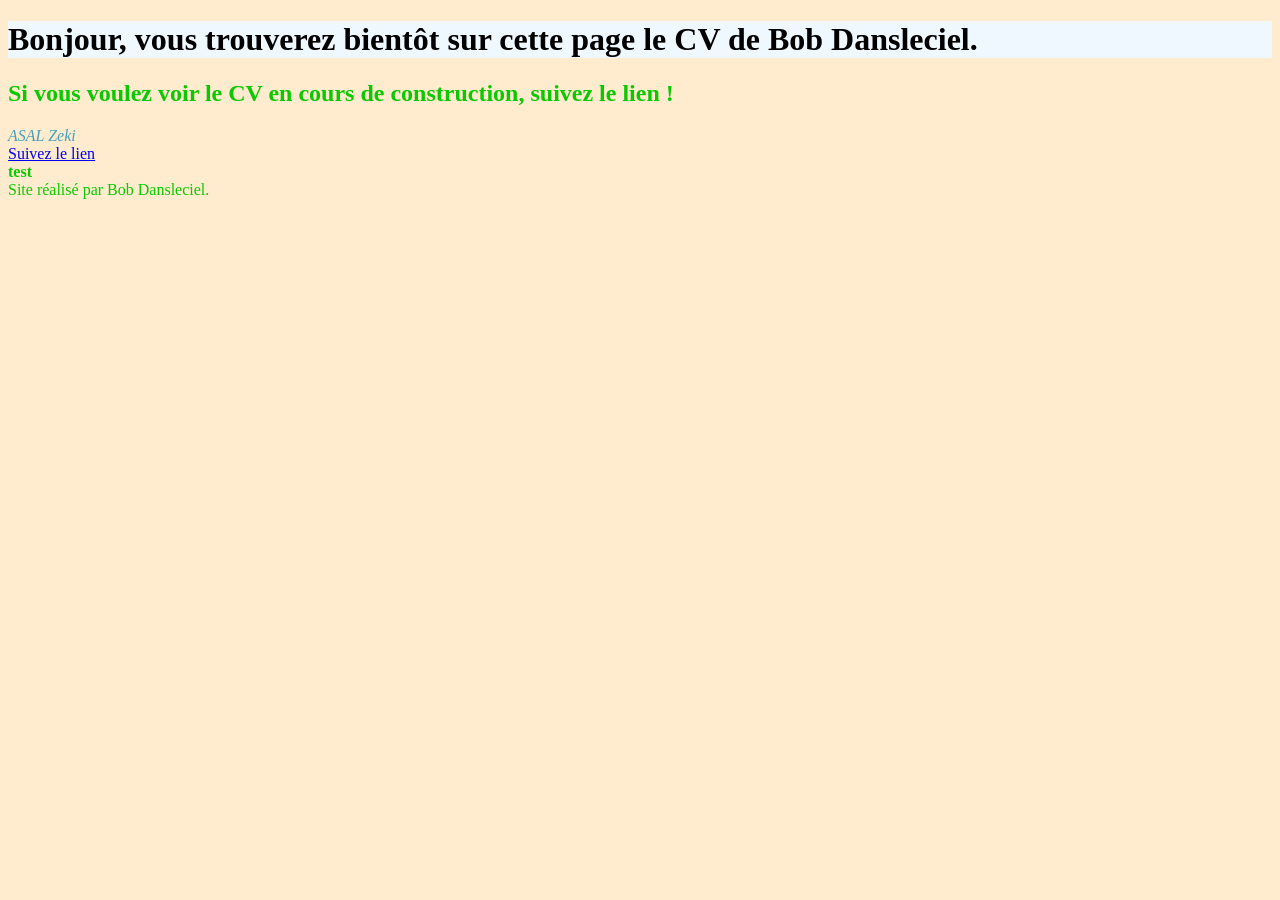
==== index.html @ 5c6c5ad3 "modification lien" ====
<!DOCTYPE html>
<html lang="fr">
    <head>
        <meta charset="utf-8" />
        <title>ici c'est le titre </title> 
        <link rel="stylesheet" href="styles.css">
    </head>

    <body>
        <main>
            <h1>Bonjour, vous trouverez bientôt sur cette page le CV de Bob Dansleciel. </h1>
            <h2>Si vous voulez voir le CV en cours de construction, suivez le lien !</h2>
            <em>ASAL Zeki</em>
            <!--tout apparait ? -->
            <br/><a href="https://zekidunet.github.io/monCV/cv-en-construction.html" title="CV Bob">Suivez le lien</a>
        </main>


        <!-- zone de  test -->
        <strong>test</strong>
        <!-- zone de  test -->


        <footer>
            Site réalisé par Bob Dansleciel.
        </footer>
    </body>
</html>
---- styles.css ----
h1{
    color:black;
    background-color: aliceblue;
}
body{
    color:rgb(12, 200, 0);
}
em{
    color: #45A1BB;;
}
html{
    background-color: blanchedalmond;
}
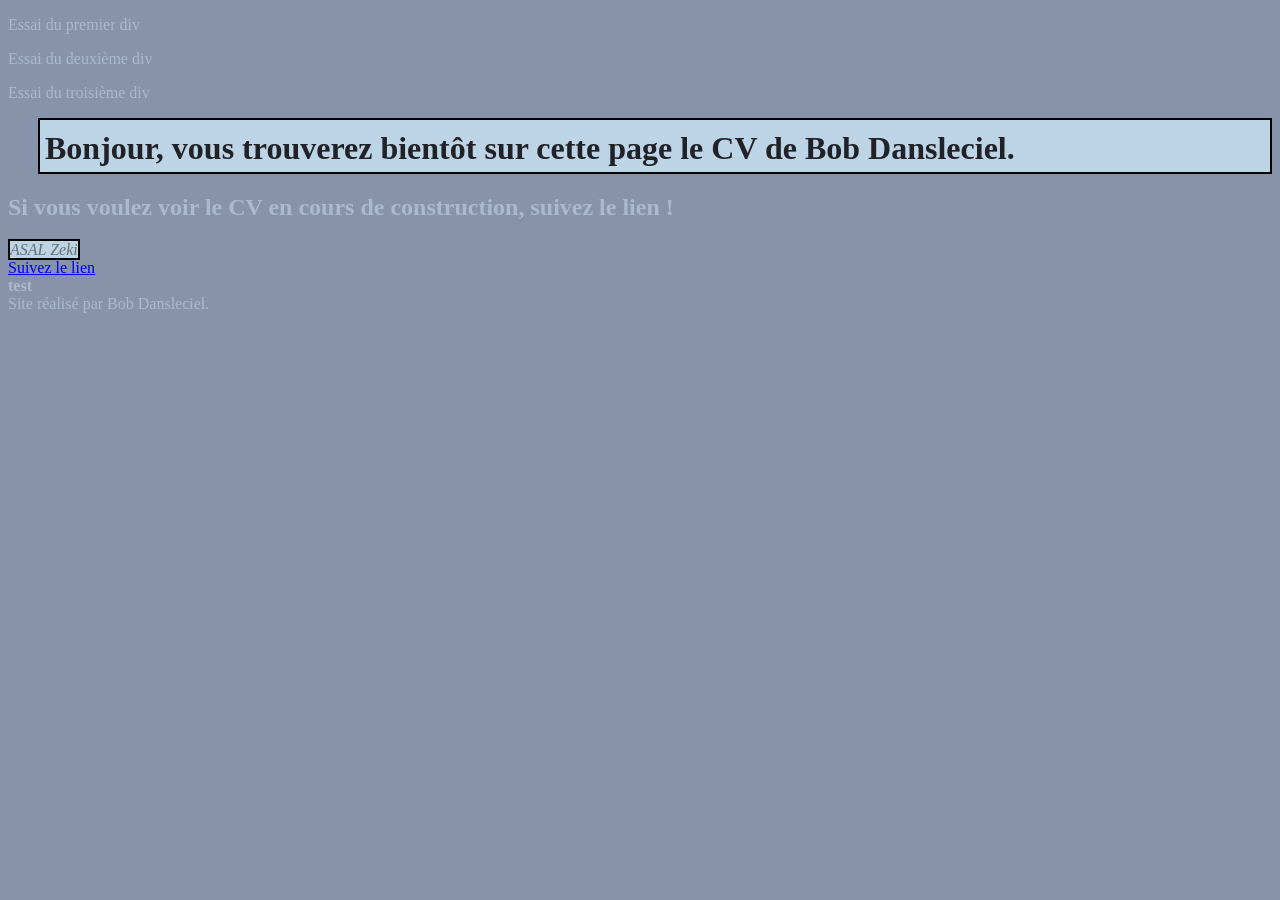
==== commit d3f99da5: "Ajout de balise <div>" ====
--- a/index.html
+++ b/index.html
@@ -7,6 +7,18 @@
     </head>
 
     <body>
+        <div class="div1">
+            <p>Essai du premier div</p>
+        </div>
+        
+        <div class="div2">
+            <p>Essai du deuxième div</p>
+        </div>
+        
+        <div class="div3">
+            <p>Essai du troisième div</p>
+        </div>
+
         <main>
             <h1>Bonjour, vous trouverez bientôt sur cette page le CV de Bob Dansleciel. </h1>
             <h2>Si vous voulez voir le CV en cours de construction, suivez le lien !</h2>
--- a/styles.css
+++ b/styles.css
@@ -1,13 +1,34 @@
 h1{
-    color:black;
-    background-color: aliceblue;
+    color:#212227;
+    background-color: #BDD4E7;
+    border: 2px solid black ;
+    padding: 5px;
+    padding-top : 10px;
+    margin: auto;
+    margin-left : 30px; 
 }
 body{
-    color:rgb(12, 200, 0);
+    color:#AAB9CF;
+    max-height: 100%;
 }
 em{
-    color: #45A1BB;;
+    color: #637074;;
+    background-color: #BDD4E7;
+    border: 2px solid black ;
 }
 html{
-    background-color: blanchedalmond;
+    background-color: #8693AB;
+    max-height: 100%;
 }
+div1 {
+    border:#212227;
+    box-shadow: #8693AB;
+}
+div2 {
+    border:#637074;
+    box-shadow: #edeff3;
+}
+div3 {
+    border:#1638e2;
+    box-shadow: #769ce4;
+}
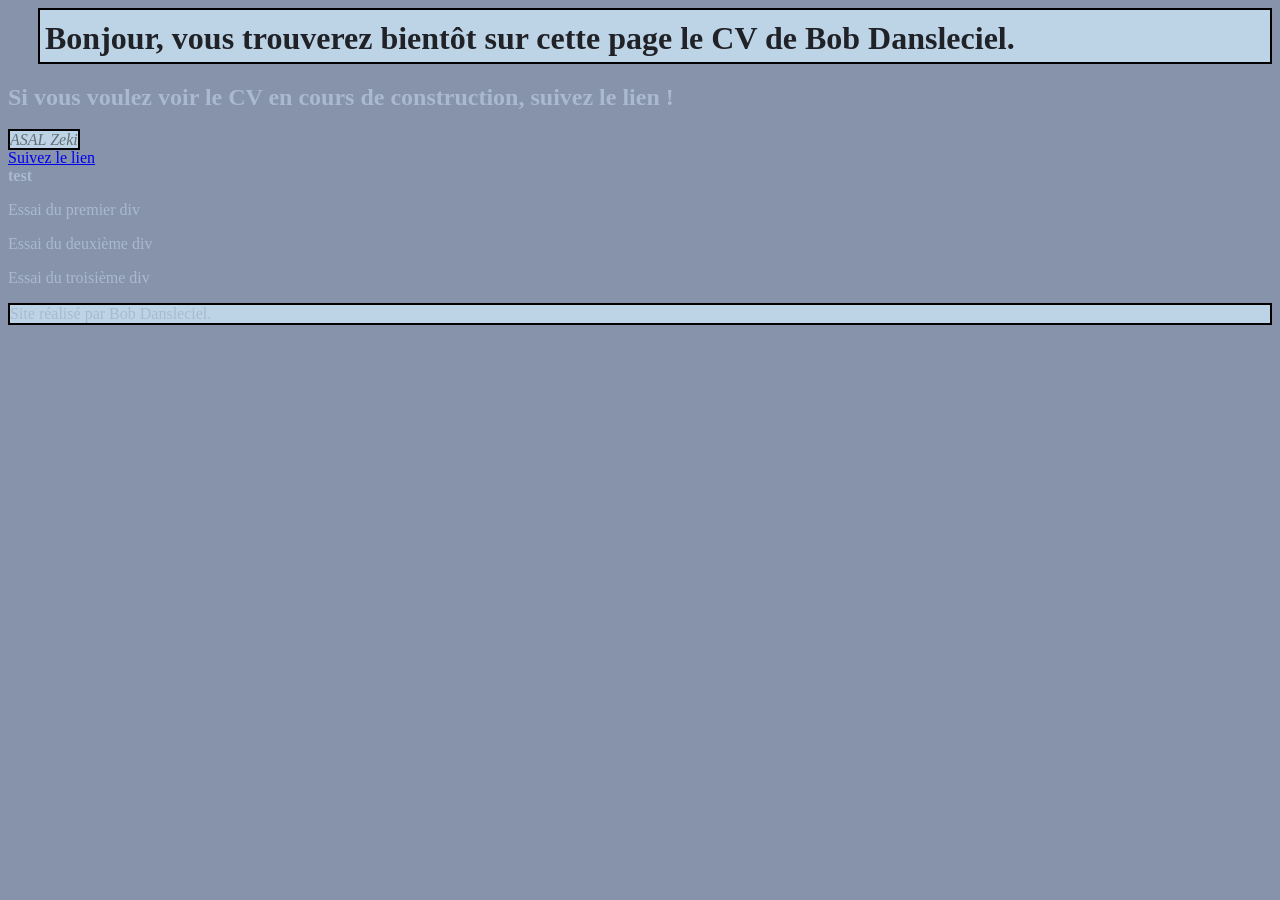
==== commit 16599f9c: "div fixes" ====
--- a/index.html
+++ b/index.html
@@ -7,17 +7,7 @@
     </head>
 
     <body>
-        <div class="div1">
-            <p>Essai du premier div</p>
-        </div>
-        
-        <div class="div2">
-            <p>Essai du deuxième div</p>
-        </div>
-        
-        <div class="div3">
-            <p>Essai du troisième div</p>
-        </div>
+
 
         <main>
             <h1>Bonjour, vous trouverez bientôt sur cette page le CV de Bob Dansleciel. </h1>
@@ -30,6 +20,18 @@
 
         <!-- zone de  test -->
         <strong>test</strong>
+        
+        <div id="div1">
+            <p>Essai du premier div</p>
+        </div>
+        
+        <div id="div2">
+            <p>Essai du deuxième div</p>
+        </div>
+        
+        <div id="div3">
+            <p>Essai du troisième div</p>
+        </div>
         <!-- zone de  test -->
 
 
--- a/styles.css
+++ b/styles.css
@@ -20,15 +20,19 @@
     background-color: #8693AB;
     max-height: 100%;
 }
-div1 {
+#div1 {
     border:#212227;
     box-shadow: #8693AB;
 }
-div2 {
+#div2 {
     border:#637074;
     box-shadow: #edeff3;
 }
-div3 {
+#div3 {
     border:#1638e2;
     box-shadow: #769ce4;
 }
+footer{
+    background-color: #BDD4E7;
+    border: 2px solid black ;
+}
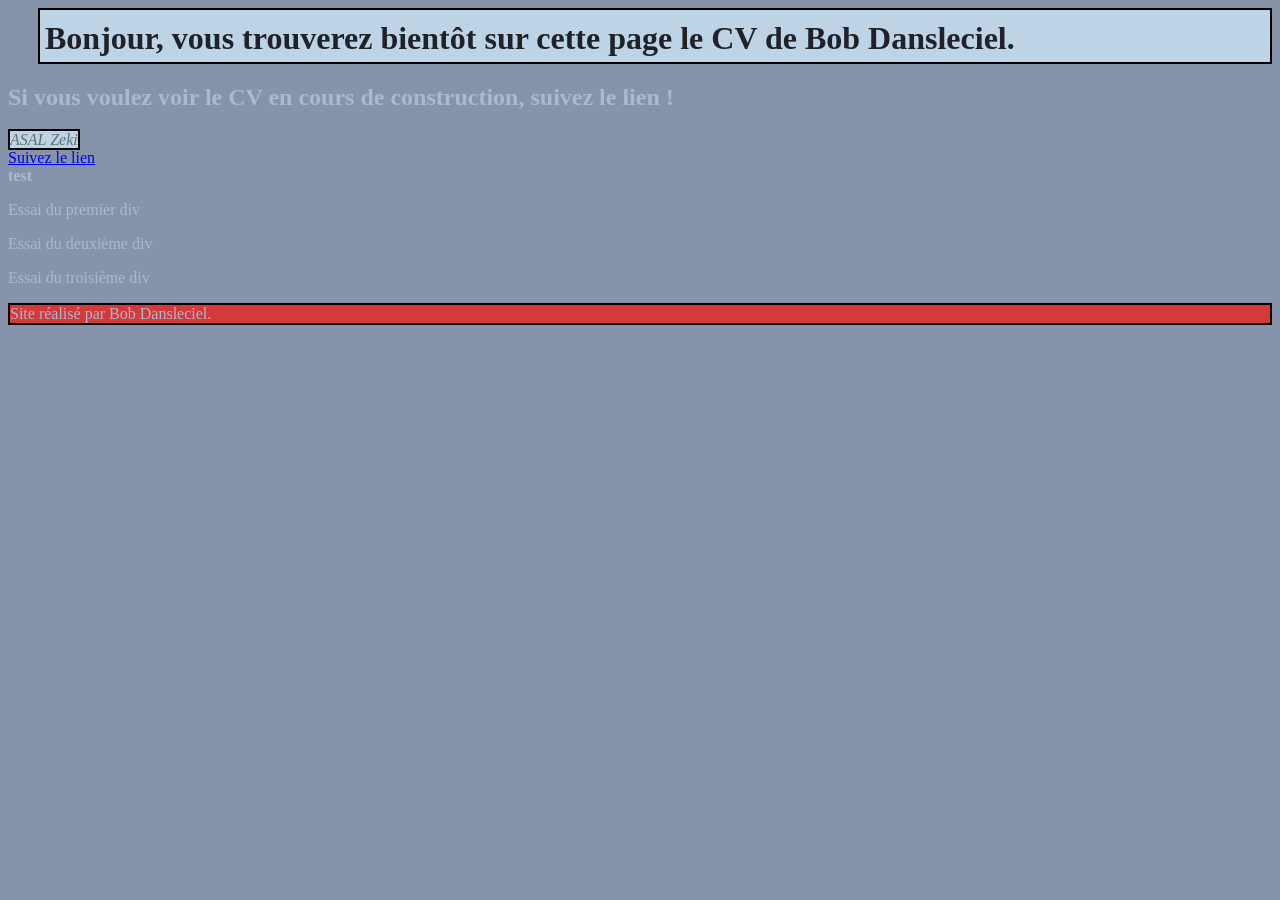
==== commit 35aa5ee4: "essai div" ====
--- a/index.html
+++ b/index.html
@@ -20,16 +20,16 @@
 
         <!-- zone de  test -->
         <strong>test</strong>
-        
-        <div id="div1">
+
+        <div class="div1">
             <p>Essai du premier div</p>
         </div>
         
-        <div id="div2">
+        <div class="div2">
             <p>Essai du deuxième div</p>
         </div>
         
-        <div id="div3">
+        <div class="div3">
             <p>Essai du troisième div</p>
         </div>
         <!-- zone de  test -->
--- a/styles.css
+++ b/styles.css
@@ -21,18 +21,18 @@
     max-height: 100%;
 }
 #div1 {
-    border:#212227;
-    box-shadow: #8693AB;
+    background-color: #177ed3;
+    border: 2px solid black ;
 }
 #div2 {
-    border:#637074;
-    box-shadow: #edeff3;
+    background-color: #d898d32f;
+    border: 2px solid black ;
 }
 #div3 {
-    border:#1638e2;
-    box-shadow: #769ce4;
+    background-color: #6ae744;
+    border: 2px solid black ;
 }
 footer{
-    background-color: #BDD4E7;
+    background-color: #d63939;
     border: 2px solid black ;
 }
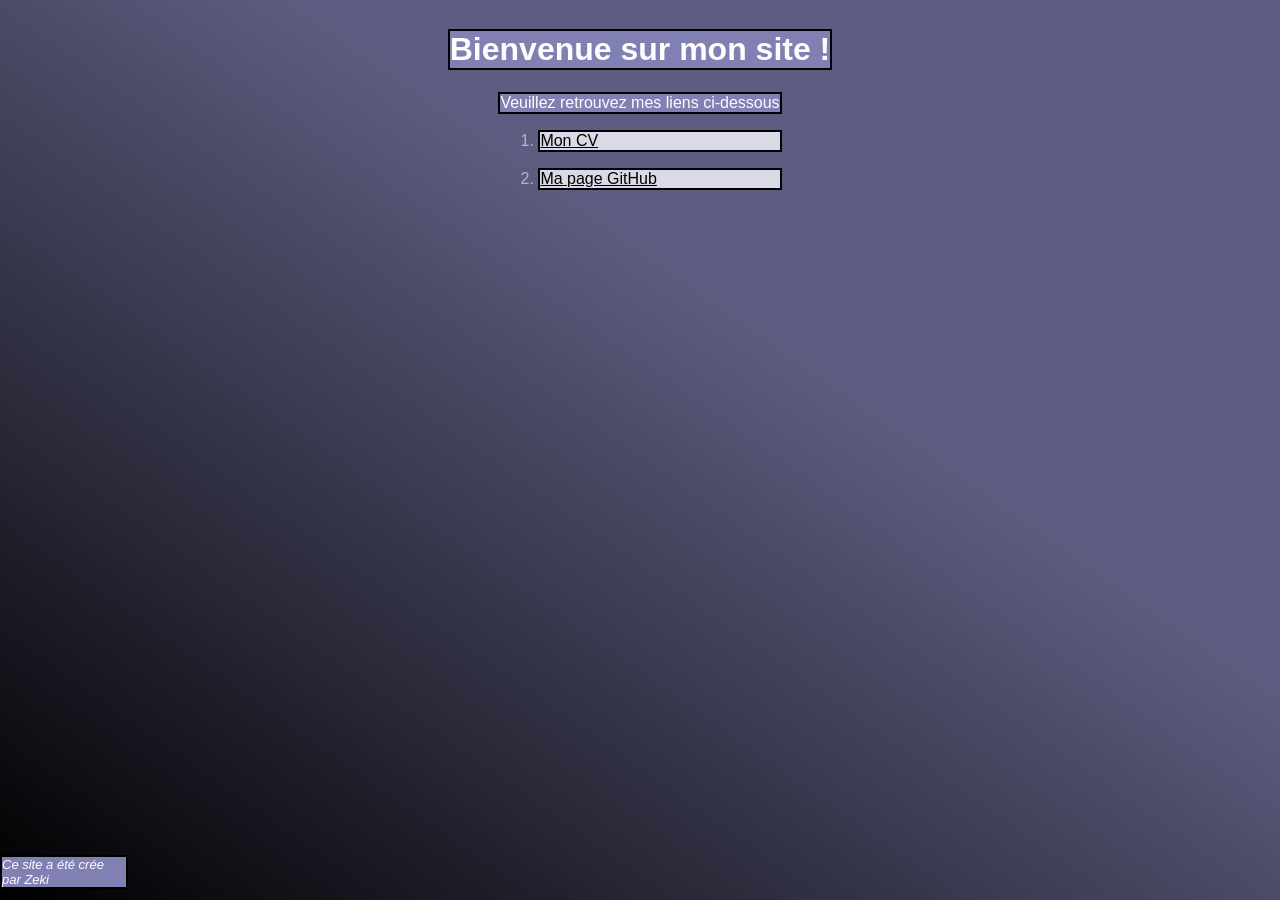
==== commit afc4a153: "design modifié + avancement cv" ====
--- a/index.html
+++ b/index.html
@@ -1,42 +1,35 @@
 <!DOCTYPE html>
 <html lang="fr">
-    <head>
-        <meta charset="utf-8" />
-        <title>ici c'est le titre </title> 
-        <link rel="stylesheet" href="styles.css">
-    </head>
 
-    <body>
+<head>
+    <meta charset="utf-8" />
+    <title>ZekZek</title>
+    <link rel="stylesheet" href="styles.css" />
+    <link rel="icon" href="tr.png" />
+</head>
 
+<body>
 
-        <main>
-            <h1>Bonjour, vous trouverez bientôt sur cette page le CV de Bob Dansleciel. </h1>
-            <h2>Si vous voulez voir le CV en cours de construction, suivez le lien !</h2>
-            <em>ASAL Zeki</em>
-            <!--tout apparait ? -->
-            <br/><a href="https://zekidunet.github.io/monCV/cv-en-construction.html" title="CV Bob">Suivez le lien</a>
-        </main>
+    <main>
+        <h1>Bienvenue sur mon site !</h1>
+    </main>
+    <div class="liens">
+        <article>Veuillez retrouvez mes liens ci-dessous</article>
+        <ol>
+            <li>
+                <p><a href="Z:/IR1/Asal%20Zeki/Semestre1/04%20-%20html%20css%20git/monCV/cv-en-construction.html"
+                        title="CV Zeki">
+                        Mon CV</a></p>
+            </li>
+            <li>
+                <p><a href="https://github.com/zekidunet" title="Page github"> Ma page GitHub</a></p>
+            </li>
+        </ol>
+    </div>
+    <div id="piedDePage">
+        <footer>Ce site a été crée par Zeki</footer>
+    </div>
 
+</body>
 
-        <!-- zone de  test -->
-        <strong>test</strong>
-
-        <div class="div1">
-            <p>Essai du premier div</p>
-        </div>
-        
-        <div class="div2">
-            <p>Essai du deuxième div</p>
-        </div>
-        
-        <div class="div3">
-            <p>Essai du troisième div</p>
-        </div>
-        <!-- zone de  test -->
-
-
-        <footer>
-            Site réalisé par Bob Dansleciel.
-        </footer>
-    </body>
-</html>
+</html>
--- a/styles.css
+++ b/styles.css
@@ -1,38 +1,67 @@
-h1{
-    color:#212227;
-    background-color: #BDD4E7;
-    border: 2px solid black ;
-    padding: 5px;
-    padding-top : 10px;
+#piedDePage {
+  color: #fefcfd;
+  background-color: #8080b3;
+  border: 2px solid #000000;  
+  font-size: small;
+  font-style: italic;
+  width: auto;
+  height: auto;
+  margin: auto;
+  margin-right: 90%;
+  position:fixed;
+  top: 95%;
+}
+body {
+  display: flex;
+  color: #aab9cf;
+  height: 95%;
+  font-family: Verdana, Geneva, Tahoma, sans-serif;
+  display: flex;
+  flex-direction: column;
+  align-items: center;
+}
+html {
+  background: linear-gradient(to bottom left, #5d5d81 38%, #000000 100%);
+  height: 100%;
+}
+h1 {
+  color: #fefcfd;
+  background-color: #8080b3;
+  border: 2px solid #000000;
+  width: auto;
+}
+h2 {
+  color: #fefcfd;
+  background-color: #8080b3;
+  border: 2px solid #000000;
+}
+h3 {
+  color: #fefcfd;
+  background-color: #8080b3;
+  border: 2px solid #000000;
+}
+article {
+  color: #fefcfd;
+  background-color: #8080b3;
+  border: 2px solid #000000;
+}
+
+a {
+  color: #000000;
+  background-color: #dadae6;
+  border: 2px solid #000000;
+  width: auto;
+  height: auto;
+  display: flex;
+  justify-items: end;
+  align-items: center;
+}
+#left{
+    height: auto;
+    background-color: #000000;
+    display: flex;
     margin: auto;
-    margin-left : 30px; 
+    margin-left: 0px;
+    margin-bottom: 20%;
+    flex-direction: column;
 }
-body{
-    color:#AAB9CF;
-    max-height: 100%;
-}
-em{
-    color: #637074;;
-    background-color: #BDD4E7;
-    border: 2px solid black ;
-}
-html{
-    background-color: #8693AB;
-    max-height: 100%;
-}
-#div1 {
-    background-color: #177ed3;
-    border: 2px solid black ;
-}
-#div2 {
-    background-color: #d898d32f;
-    border: 2px solid black ;
-}
-#div3 {
-    background-color: #6ae744;
-    border: 2px solid black ;
-}
-footer{
-    background-color: #d63939;
-    border: 2px solid black ;
-}
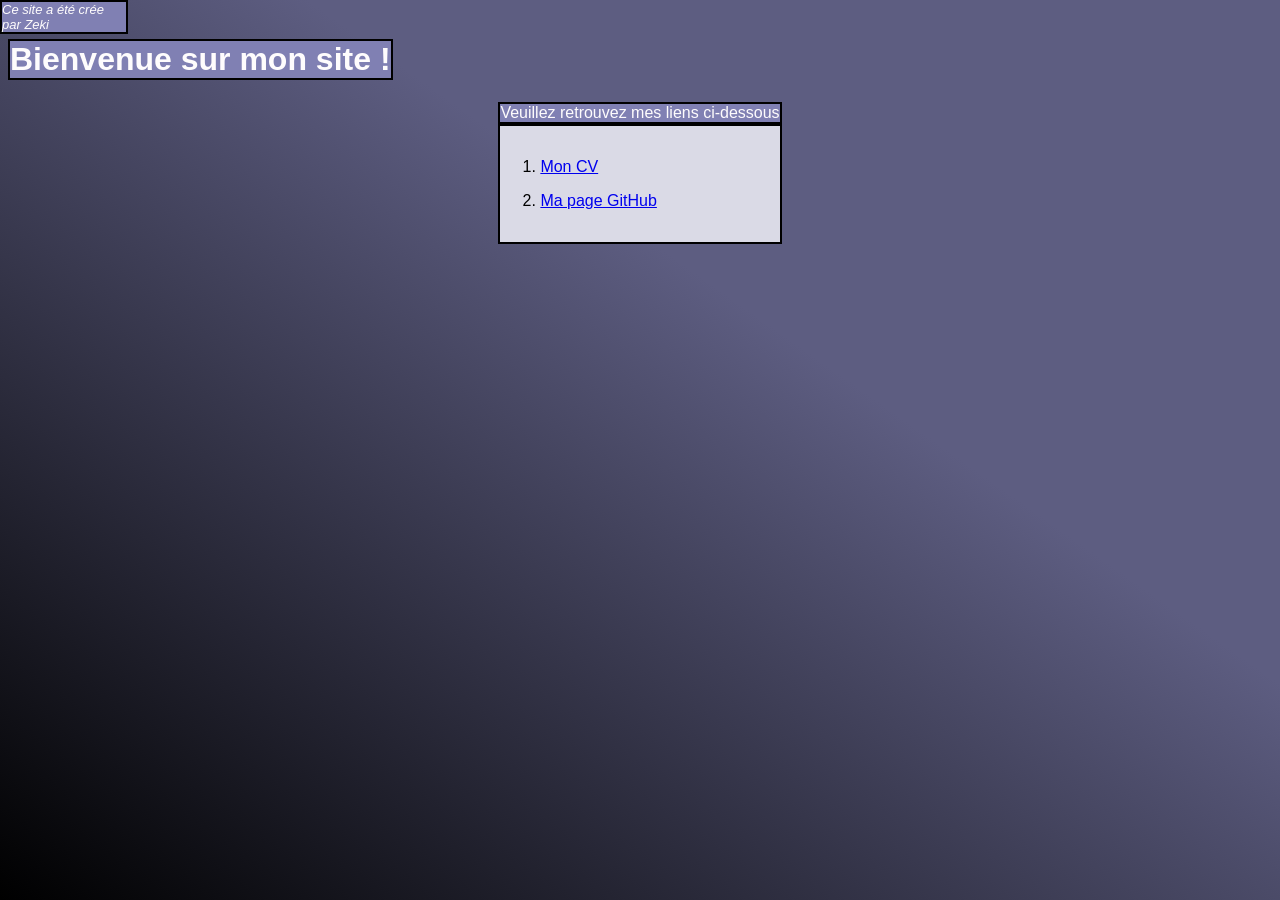
==== commit 739cf800: "modif majeur" ====
--- a/index.html
+++ b/index.html
@@ -15,16 +15,18 @@
     </main>
     <div class="liens">
         <article>Veuillez retrouvez mes liens ci-dessous</article>
-        <ol>
-            <li>
-                <p><a href="Z:/IR1/Asal%20Zeki/Semestre1/04%20-%20html%20css%20git/monCV/cv-en-construction.html"
-                        title="CV Zeki">
-                        Mon CV</a></p>
-            </li>
-            <li>
-                <p><a href="https://github.com/zekidunet" title="Page github"> Ma page GitHub</a></p>
-            </li>
-        </ol>
+        <nav>
+            <ol>
+                <li>
+                    <p><a href="Z:/IR1/Asal%20Zeki/Semestre1/04%20-%20html%20css%20git/monCV/cv-en-construction.html"
+                            title="CV Zeki">
+                            Mon CV</a></p>
+                </li>
+                <li>
+                    <p><a href="https://github.com/zekidunet" title="Page github"> Ma page GitHub</a></p>
+                </li>
+            </ol>
+        </nav>
     </div>
     <div id="piedDePage">
         <footer>Ce site a été crée par Zeki</footer>
--- a/styles.css
+++ b/styles.css
@@ -1,29 +1,18 @@
-#piedDePage {
-  color: #fefcfd;
-  background-color: #8080b3;
-  border: 2px solid #000000;  
-  font-size: small;
-  font-style: italic;
-  width: auto;
-  height: auto;
-  margin: auto;
-  margin-right: 90%;
-  position:fixed;
-  top: 95%;
-}
+
 body {
   display: flex;
   color: #aab9cf;
-  height: 95%;
   font-family: Verdana, Geneva, Tahoma, sans-serif;
   display: flex;
   flex-direction: column;
+  justify-items: center;
   align-items: center;
 }
 html {
   background: linear-gradient(to bottom left, #5d5d81 38%, #000000 100%);
   height: 100%;
 }
+
 h1 {
   color: #fefcfd;
   background-color: #8080b3;
@@ -46,7 +35,7 @@
   border: 2px solid #000000;
 }
 
-a {
+nav {
   color: #000000;
   background-color: #dadae6;
   border: 2px solid #000000;
@@ -56,12 +45,80 @@
   justify-items: end;
   align-items: center;
 }
+main{
+  display: flex;
+  margin-top: 10px;
+  flex-direction: row;
+  align-self:baseline;
+}
 #left{
-    height: auto;
-    background-color: #000000;
+    padding: 20px;
+    width: 500px;
+    background-color: #bbbbda57;
     display: flex;
     margin: auto;
+    margin-bottom: 0px;
     margin-left: 0px;
-    margin-bottom: 20%;
+    margin-top: 10px;
     flex-direction: column;
 }
+#lTop {
+  display: flex;
+  flex-direction: row;
+}
+#lTop h1 {
+  font-size: small;
+  width:fit-content;
+  height:fit-content;
+  margin-left: 5px;
+} 
+#lTL {
+  color: #fefcfd;
+  margin-left: 5px;
+}
+
+#lMid {
+  color: #fefcfd;
+}
+#lMid h2 {
+  width: auto;
+}
+
+
+#center {
+  background-color: #bbbbda57;
+  padding-left: 20px;
+  padding-right: 20px;
+  width: auto;
+  margin-left: 10px;
+  margin-top: 10px;
+
+}
+#parcours {
+  padding-left: 10px;
+  width: 500px;
+  height: 150px;
+  color: #fefcfd;
+}
+#experience {
+  padding-left: 10px;
+  width: 500px;
+  height: 150px;
+  color: #fefcfd;
+}
+
+
+
+#piedDePage {
+  color: #fefcfd;
+  background-color: #8080b3;
+  border: 2px solid #000000;  
+  font-size: small;
+  font-style: italic;
+  width: auto;
+  height: auto;
+  margin: auto;
+  margin-right: 90%;
+  position:fixed;
+  top: 0%;
+}
